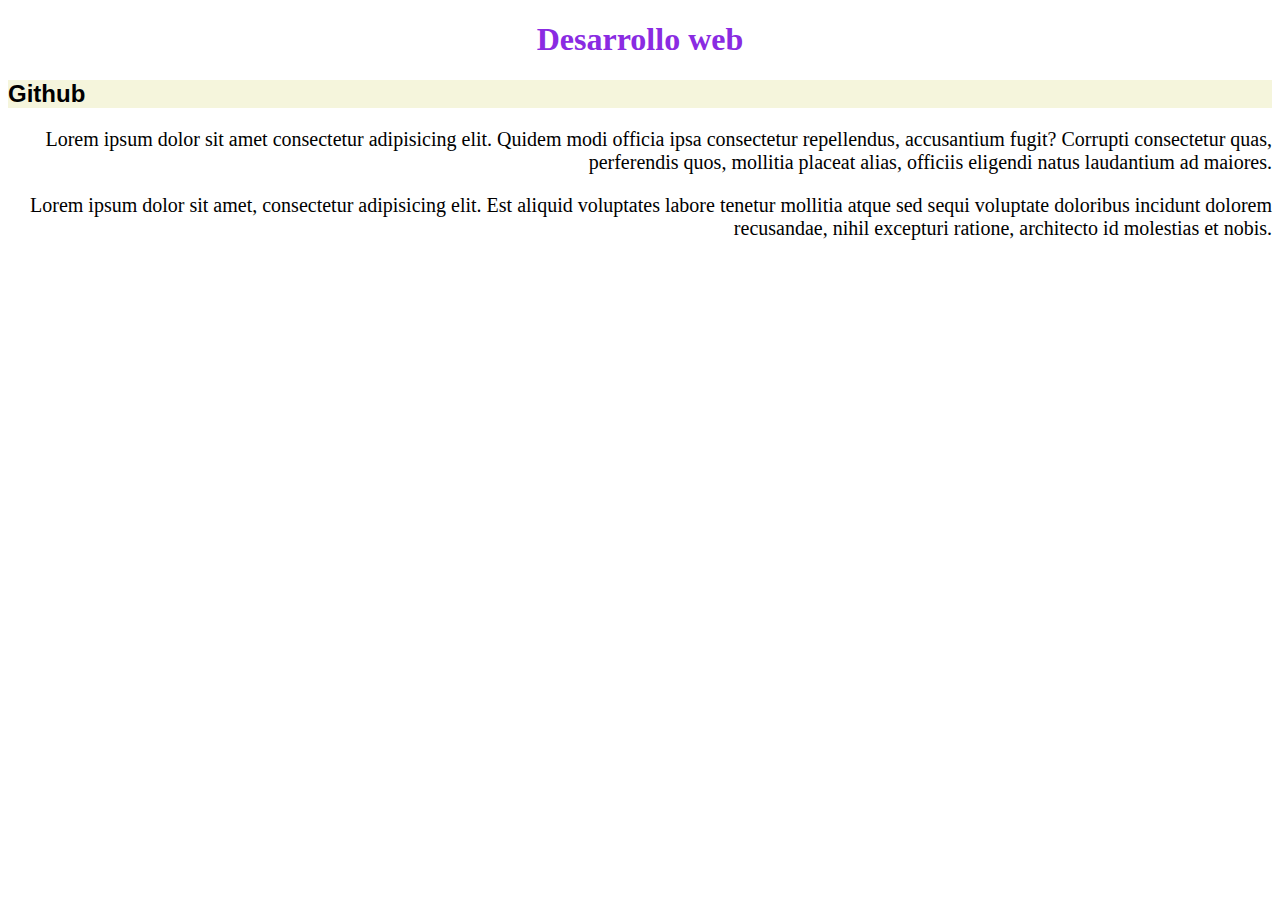
==== index.html @ 991ffd24 "Primer commit" ====
<!DOCTYPE html>
<html lang="en">
<head>
    <meta charset="UTF-8">
    <meta http-equiv="X-UA-Compatible" content="IE=edge">
    <meta name="viewport" content="width=device-width, initial-scale=1.0">
    <title>Proyecto web</title>
    <style>
        h1{
            text-align: center;
            color: blueviolet;
        }
        h2{
            background-color: beige;
            font-family: 'Lucida Sans', 'Lucida Sans Regular', 'Lucida Grande', 'Lucida Sans Unicode', Geneva, Verdana, sans-serif;
        }
        p{
            font-size: 20px;
            text-align: right;
        }
    </style>
</head>
<body>
    <h1>Desarrollo web</h1>
    <h2>Github</h2>
    <p>Lorem ipsum dolor sit amet consectetur adipisicing elit. Quidem modi officia ipsa consectetur repellendus, accusantium fugit? Corrupti consectetur quas, perferendis quos, mollitia placeat alias, officiis eligendi natus laudantium ad maiores.</p>
    <p>Lorem ipsum dolor sit amet, consectetur adipisicing elit. Est aliquid voluptates labore tenetur mollitia atque sed sequi voluptate doloribus incidunt dolorem recusandae, nihil excepturi ratione, architecto id molestias et nobis.</p>
</body>
</html>
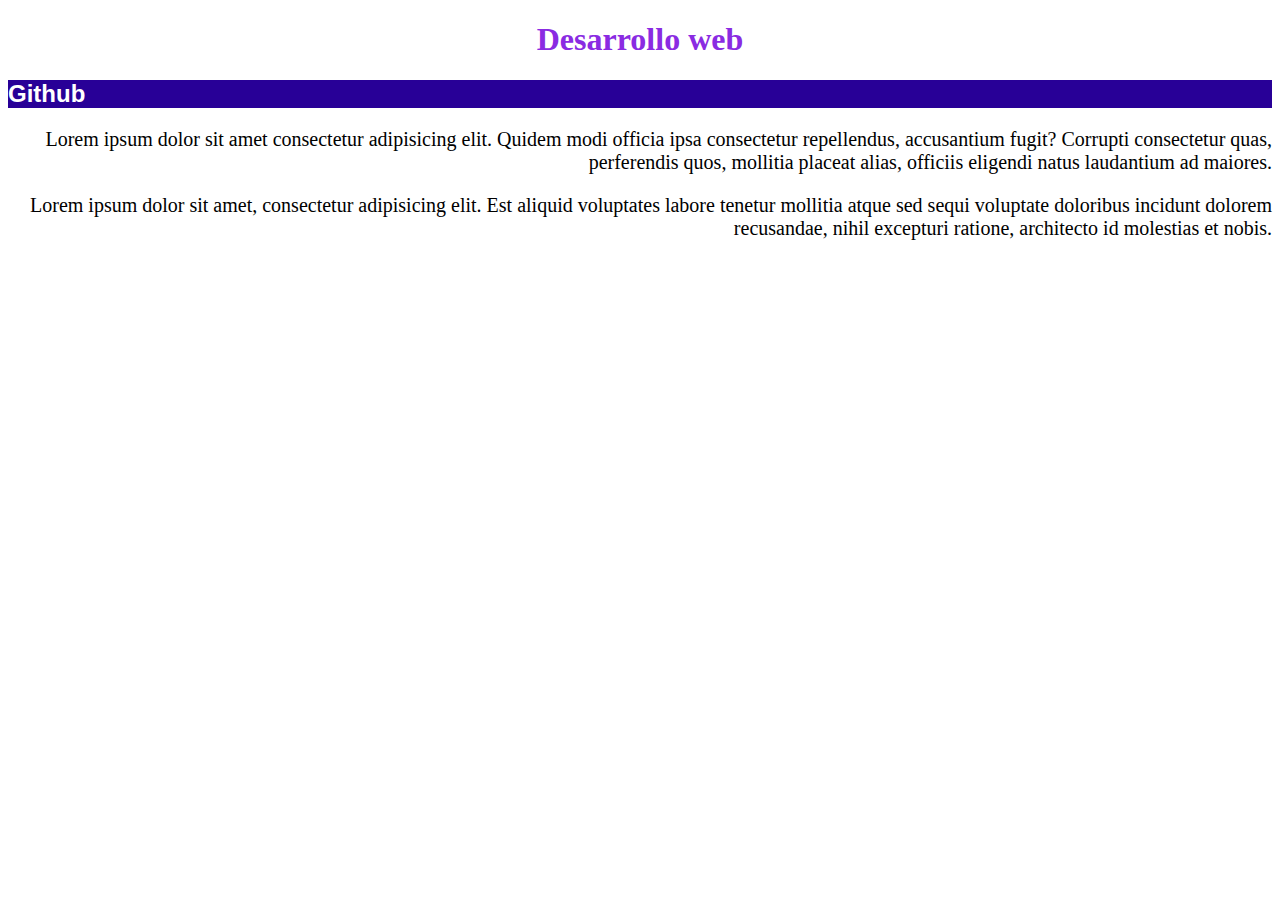
==== commit 378597f1: "segundo commit" ====
--- a/index.html
+++ b/index.html
@@ -5,20 +5,7 @@
     <meta http-equiv="X-UA-Compatible" content="IE=edge">
     <meta name="viewport" content="width=device-width, initial-scale=1.0">
     <title>Proyecto web</title>
-    <style>
-        h1{
-            text-align: center;
-            color: blueviolet;
-        }
-        h2{
-            background-color: beige;
-            font-family: 'Lucida Sans', 'Lucida Sans Regular', 'Lucida Grande', 'Lucida Sans Unicode', Geneva, Verdana, sans-serif;
-        }
-        p{
-            font-size: 20px;
-            text-align: right;
-        }
-    </style>
+    <link rel="stylesheet" href="css/estilos.css">
 </head>
 <body>
     <h1>Desarrollo web</h1>
--- a/css/estilos.css
+++ b/css/estilos.css
@@ -0,0 +1,13 @@
+h1{
+    text-align: center;
+    color: blueviolet;
+}
+h2{
+    background-color: rgb(40, 0, 151);
+    font-family: 'Lucida Sans', 'Lucida Sans Regular', 'Lucida Grande', 'Lucida Sans Unicode', Geneva, Verdana, sans-serif;
+    color: white;
+}
+p{
+    font-size: 20px;
+    text-align: right;
+}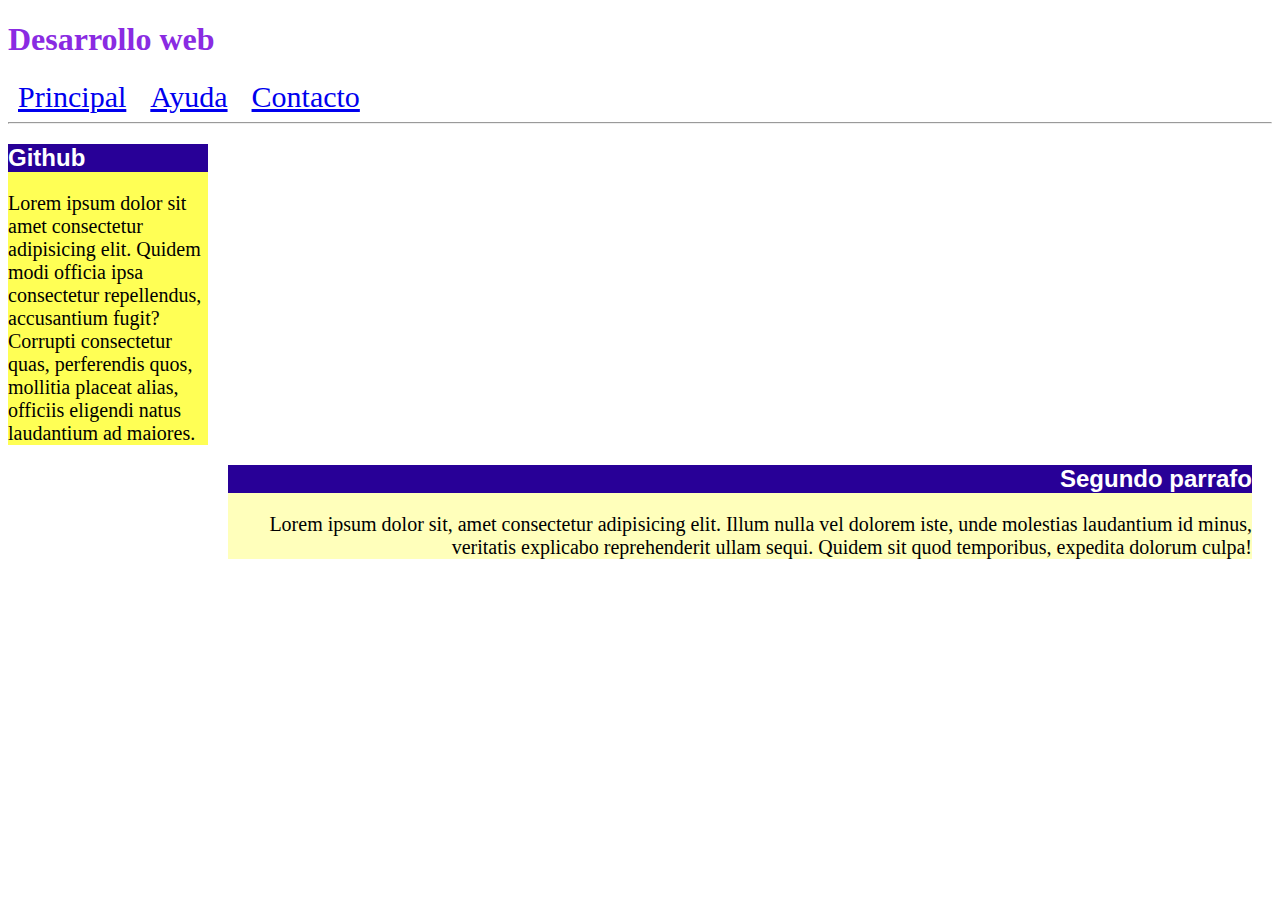
==== commit 8e5a1e31: "Tercer commit" ====
--- a/index.html
+++ b/index.html
@@ -9,8 +9,19 @@
 </head>
 <body>
     <h1>Desarrollo web</h1>
-    <h2>Github</h2>
-    <p>Lorem ipsum dolor sit amet consectetur adipisicing elit. Quidem modi officia ipsa consectetur repellendus, accusantium fugit? Corrupti consectetur quas, perferendis quos, mollitia placeat alias, officiis eligendi natus laudantium ad maiores.</p>
-    <p>Lorem ipsum dolor sit amet, consectetur adipisicing elit. Est aliquid voluptates labore tenetur mollitia atque sed sequi voluptate doloribus incidunt dolorem recusandae, nihil excepturi ratione, architecto id molestias et nobis.</p>
+    <nav>
+        <a href="principal.html">Principal</a>
+        <a href="ayuda.html">Ayuda</a>
+        <a href="contacto.html">Contacto</a>
+    </nav>
+    <hr>
+    <div id="columna1">
+        <h2>Github</h2>
+        <p style="text-align: left;">Lorem ipsum dolor sit amet consectetur adipisicing elit. Quidem modi officia ipsa consectetur repellendus, accusantium fugit? Corrupti consectetur quas, perferendis quos, mollitia placeat alias, officiis eligendi natus laudantium ad maiores.</p>
+    </div>
+    <div id="columna2">    
+        <h2 style="text-align: right;">Segundo parrafo</h2>
+        <p style="text-align: right;">Lorem ipsum dolor sit, amet consectetur adipisicing elit. Illum nulla vel dolorem iste, unde molestias laudantium id minus, veritatis explicabo reprehenderit ullam sequi. Quidem sit quod temporibus, expedita dolorum culpa!</p>
+    </div>
 </body>
 </html>--- a/css/estilos.css
+++ b/css/estilos.css
@@ -1,5 +1,5 @@
 h1{
-    text-align: center;
+    text-align: left;
     color: blueviolet;
 }
 h2{
@@ -9,5 +9,24 @@
 }
 p{
     font-size: 20px;
-    text-align: right;
+}
+a{
+    font-size: 30px;
+    padding: 10px;
+}
+nav a:hover{
+    color: rgb(233, 45, 217);
+}
+#columna1{
+    top:0px;
+    left:0px;
+    width:200px;
+    margin-top:10px;
+    background-color:#ffff55;
+}
+#columna2{
+    margin-left:220px;
+    margin-right:20px;
+    margin-top:10px;
+    background-color:#ffffbb;
 }